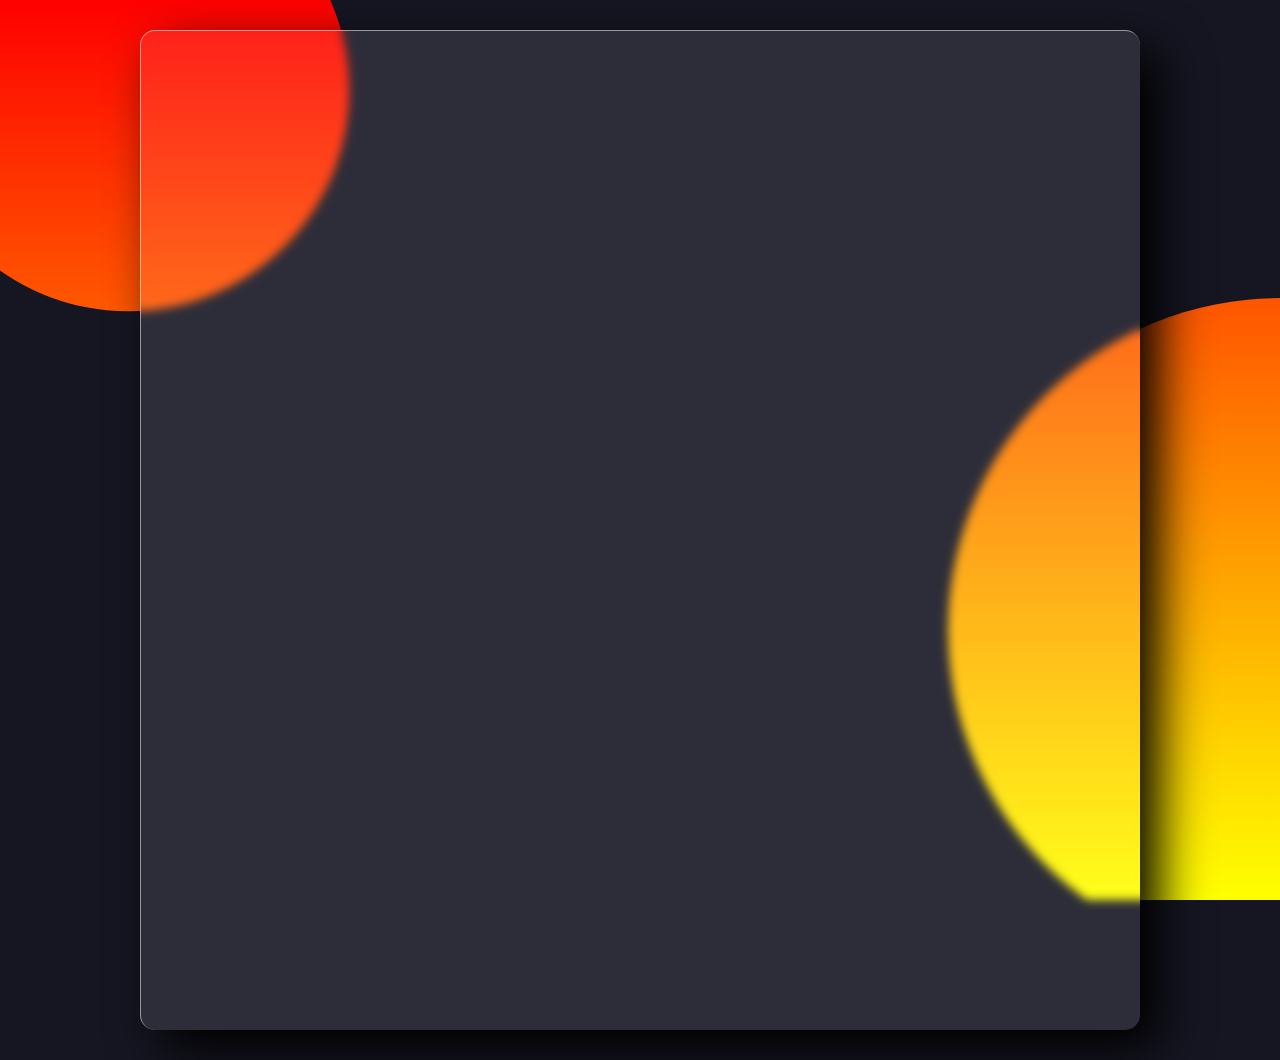
==== cert.html @ f6a3699c "Add files via upload" ====
<!DOCTYPE html>
<html>
<head>
	<meta charset="utf-8">
	<title>Real Glassmorphism</title>
	<link rel="stylesheet" href="style2.css">

</head>
<body>

		<br><br><br><br>
	<div class="container">
		<div class="card">
			<div class="content">
			<img src="resume.jpg" height="1000px" width="100%">
<br><br>
			</div>
		</div>



	</div>

			<script type="text/javascript" src="vanilla-tilt.js"></script>
	<script>
		VanillaTilt.init(document.querySelectorAll(".card"), {
		max: 0,
		speed: 500,
	
		
	});
	</script>

</body>
</html>
---- style2.css ----
*
{
	margin: 0;
	padding: 0;
	box-sizing: border-box;
	font-family: 'poppins',sans-serif;
}
body
{
	display: flex;
	justify-content: center;
	align-items: center;
	min-height: 100vh;
	background: #161623;
}
body::before
{
	content: '';
	position: absolute;
	top: 0;
	left: 0;
	width: 100%;
	height: 100%;
	background: linear-gradient(red,yellow);
	clip-path: circle(30% at right 70%);

}


body::after
{
	content: '';
	position: absolute;
	top: 0;
	left: 0;
	width: 100%;
	height: 100%;
	background: linear-gradient(red,yellow);
	clip-path: circle(20% at 10% 10%);

}

.container
{
	position: relative;
	display: flex;
	justify-content: center;
	align-items: center;
	max-width: 1200px0;
	flex-wrap: wrap;
	z-index: 1;
}
.container .card
{
	position: relative;
	width: 1000px;
	height: 1000px;
	margin: 30px;
	box-shadow: 20px 20px 50px;
	border-radius: 15px;
	background: rgba(255, 255, 255, 0.1);
	overflow: hidden;
	display: flex;
	justify-content: center;
	align-items: center;
	border-top: 1px solid rgba(255, 255, 255, 0.5);
	border-left: 1px solid rgba(255, 255, 255, 0.5);
	backdrop-filter: blur(5px);
}
.container .card .content
{
	padding: 20px;
	text-align: center;
	transform: translateY(100px);
	opacity: 0;
	transition: 0.5s;
}

.container .card:hover .content
{
	transform: translateY(0px);
	opacity: 1;
}




.container .card .content h2
{
	position: absolute;
	top: -100px;
	right: 30px;
	font-size: 8em;
	color: rgba(255, 255,255, 0.05);
	pointer-events: none;

}

.container .card .content h3
{
	font-size: 1.8em;
	color: #fff;
	z-index: 1;
}





.container .card .content p
{
	font-size: 1em;
	color: #fff;
	font-weight: 300;
}

.container .card .content a
{
	position: relative;
	display: inline-block;
	padding: 8px 20px;
	margin-top: 15px;
	background: #fff;
	color: #000;
	border-radius: 20px;
	text-decoration: none;
	font-weight: 500;
	box-shadow: 0 5px 15px rgba(0, 0, 0, 0.2);
}
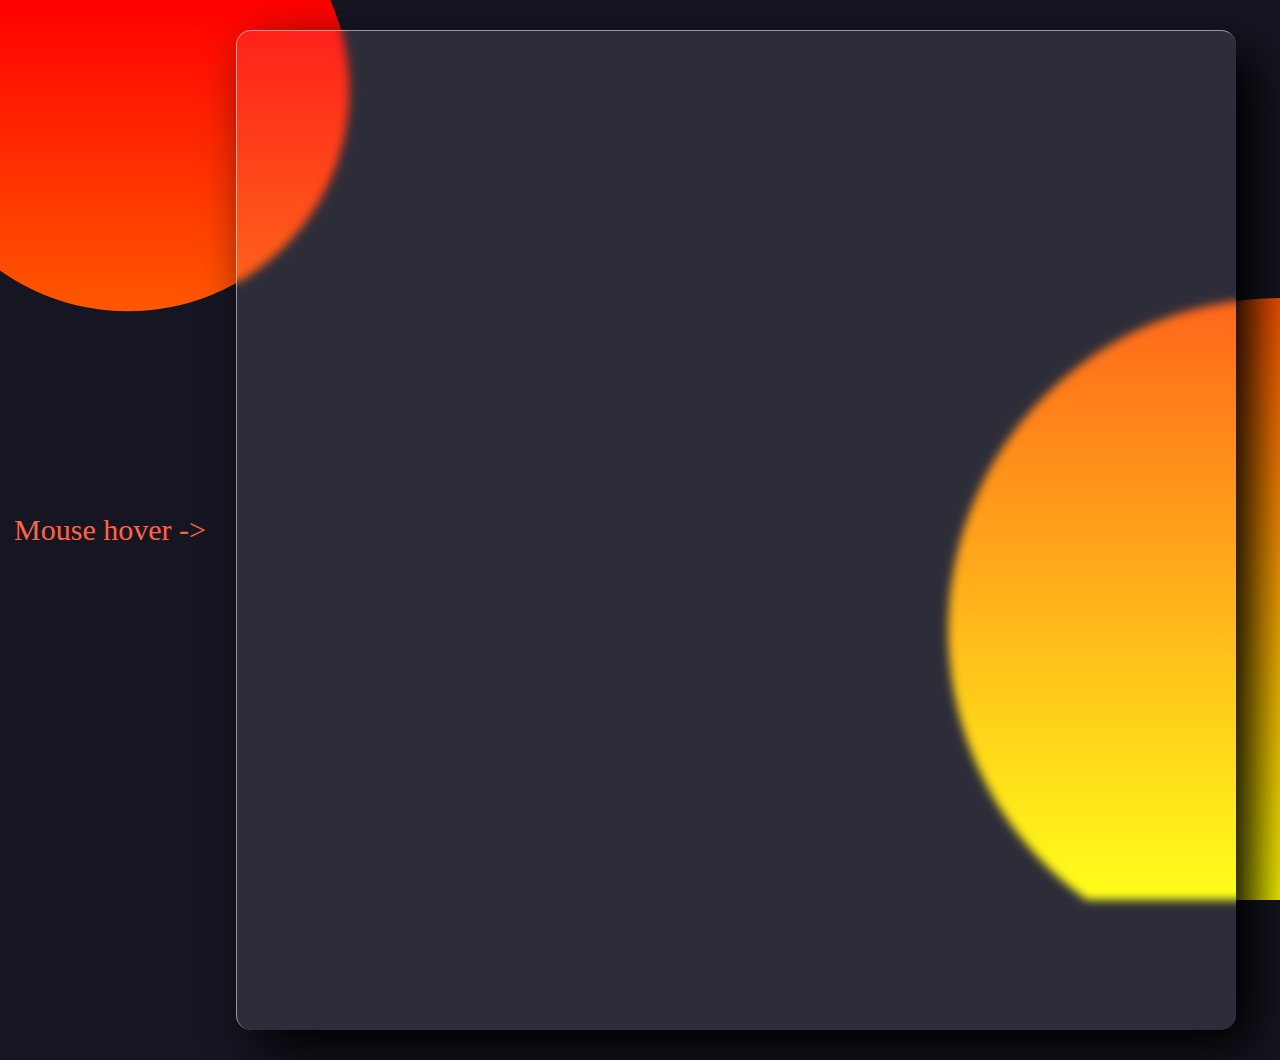
==== commit dd49c1af: "Update cert.html" ====
--- a/cert.html
+++ b/cert.html
@@ -7,7 +7,7 @@
 
 </head>
 <body>
-
+ 			 <p style="color:Tomato; font-size: 30px; font-family: times new roman;">Mouse hover -></p>
 		<br><br><br><br>
 	<div class="container">
 		<div class="card">
@@ -32,4 +32,4 @@
 	</script>
 
 </body>
-</html>+</html>
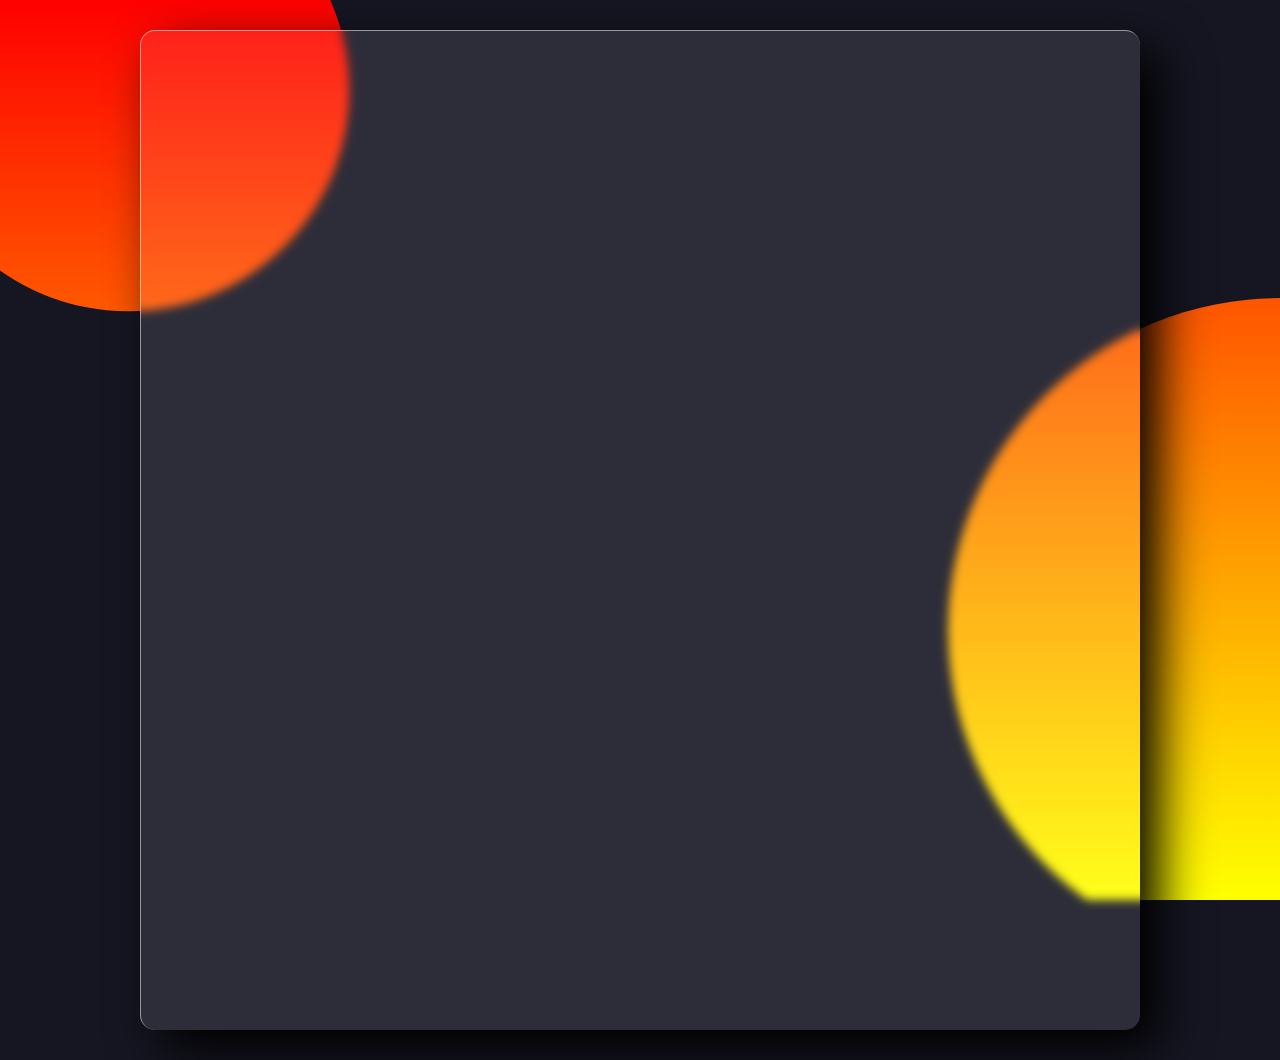
==== commit 9313376e: "Update cert.html" ====
--- a/cert.html
+++ b/cert.html
@@ -7,7 +7,6 @@
 
 </head>
 <body>
- 			 <p style="color:Tomato; font-size: 30px; font-family: times new roman;">Mouse hover -></p>
 		<br><br><br><br>
 	<div class="container">
 		<div class="card">
